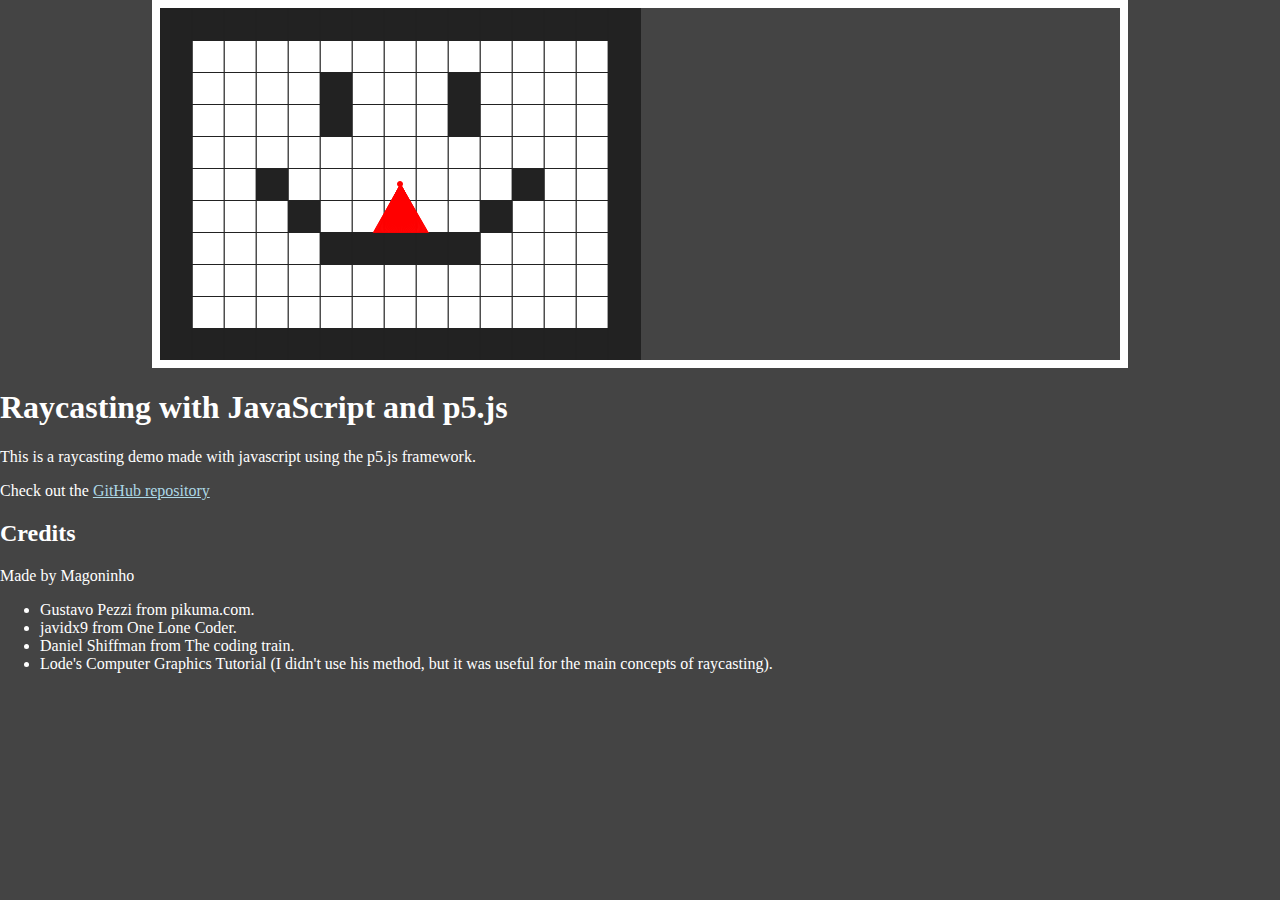
==== index.html @ b24faf34 "2D grid with raycasters" ====
<!doctype html>
<html>
    <head>
		<meta name="google-site-verification" content="xfx4ICrx1BhQKntCsfSkTmncyJkqD1NlJJvGA57__BA" />
		<meta name="yandex-verification" content="d76cc6a382ca7416" />
        <script src="p5.js"></script>
        <script src="raycast.js"></script>
        <!-- <script src="canvas.js"></script> -->
        <link rel="stylesheet" href="styles.css"/>


    </head>
    <body>
    	<div id="gameWindow">
    	</div>
    	<h1>Raycasting with JavaScript and p5.js</h1>
    	<p>
    		This is a raycasting demo made with javascript using the p5.js framework.
    	</p>
    	<p>Check out the <a href="https://github.com/Magoninho/raycasting-js">GitHub repository</a></p>

    	<h2>Credits</h2>
    	<p>Made by Magoninho</p>
    	<ul>
	    	<li>Gustavo Pezzi from pikuma.com.</li>
	    	<li>javidx9 from One Lone Coder.</li>
	    	<li>Daniel Shiffman from The coding train.</li>
	    	<li>Lode's Computer Graphics Tutorial (I didn't use his method, but it was useful for the main concepts of raycasting).</li>
    	</ul>
	    
	    
	    




    </body>
</html>
---- styles.css ----
html, body {
    margin: 0;
    padding: 0;
    background: #444;
    color: white;
}

canvas {
    display: block;
    margin: 0 auto;
    border-style: solid;
    border-width: 8px;
    border-color: #fff;
}

a {
	color: lightblue;
}

a:hover {
	color: orange;
}

td, th {
  border: 1px solid #dddddd;
  text-align: left;
  padding: 8px;
}
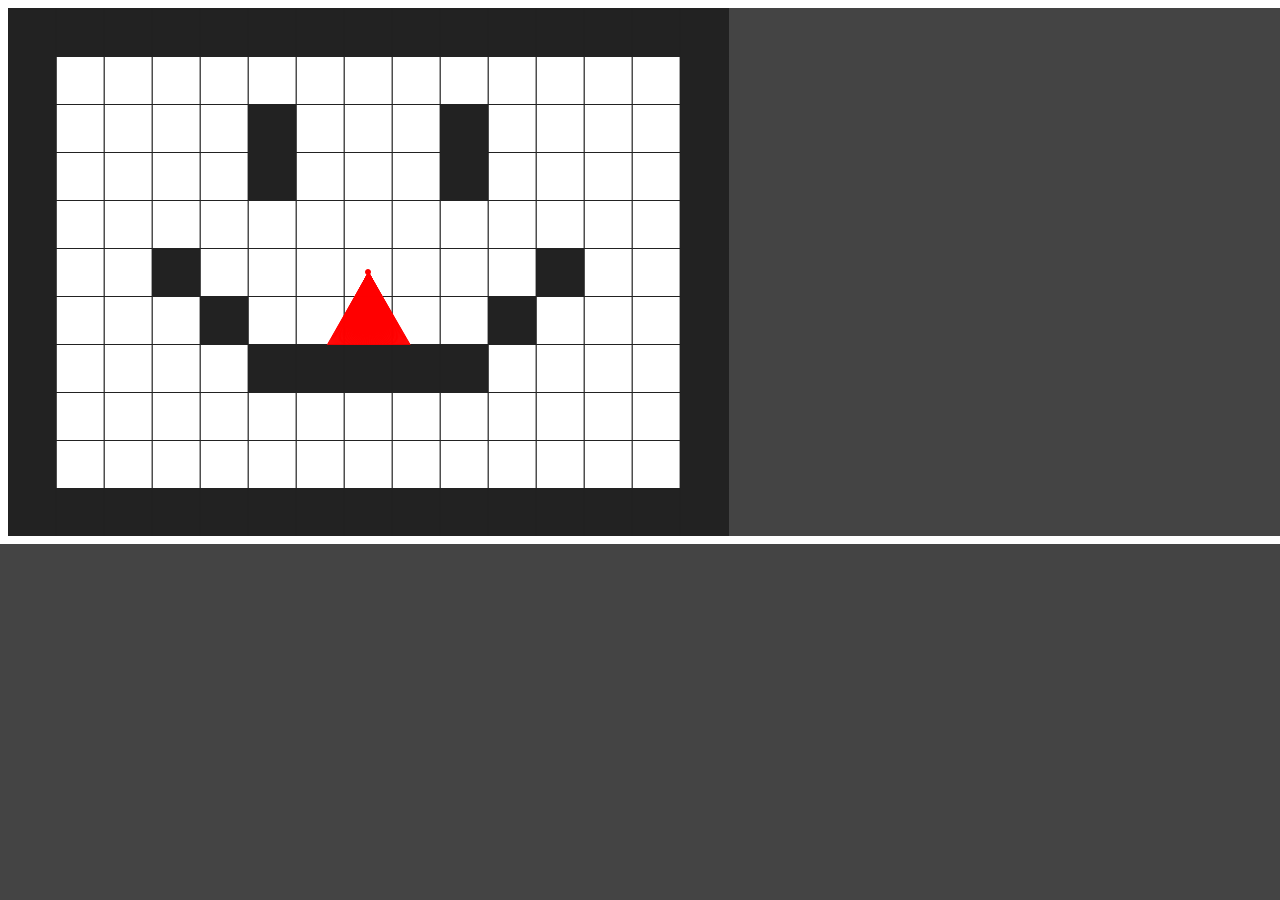
==== commit e51d3a0d: "Bare bones slide #1" ====
--- a/index.html
+++ b/index.html
@@ -13,26 +13,5 @@
     <body>
     	<div id="gameWindow">
     	</div>
-    	<h1>Raycasting with JavaScript and p5.js</h1>
-    	<p>
-    		This is a raycasting demo made with javascript using the p5.js framework.
-    	</p>
-    	<p>Check out the <a href="https://github.com/Magoninho/raycasting-js">GitHub repository</a></p>
-
-    	<h2>Credits</h2>
-    	<p>Made by Magoninho</p>
-    	<ul>
-	    	<li>Gustavo Pezzi from pikuma.com.</li>
-	    	<li>javidx9 from One Lone Coder.</li>
-	    	<li>Daniel Shiffman from The coding train.</li>
-	    	<li>Lode's Computer Graphics Tutorial (I didn't use his method, but it was useful for the main concepts of raycasting).</li>
-    	</ul>
-	    
-	    
-	    
-
-
-
-
     </body>
 </html>
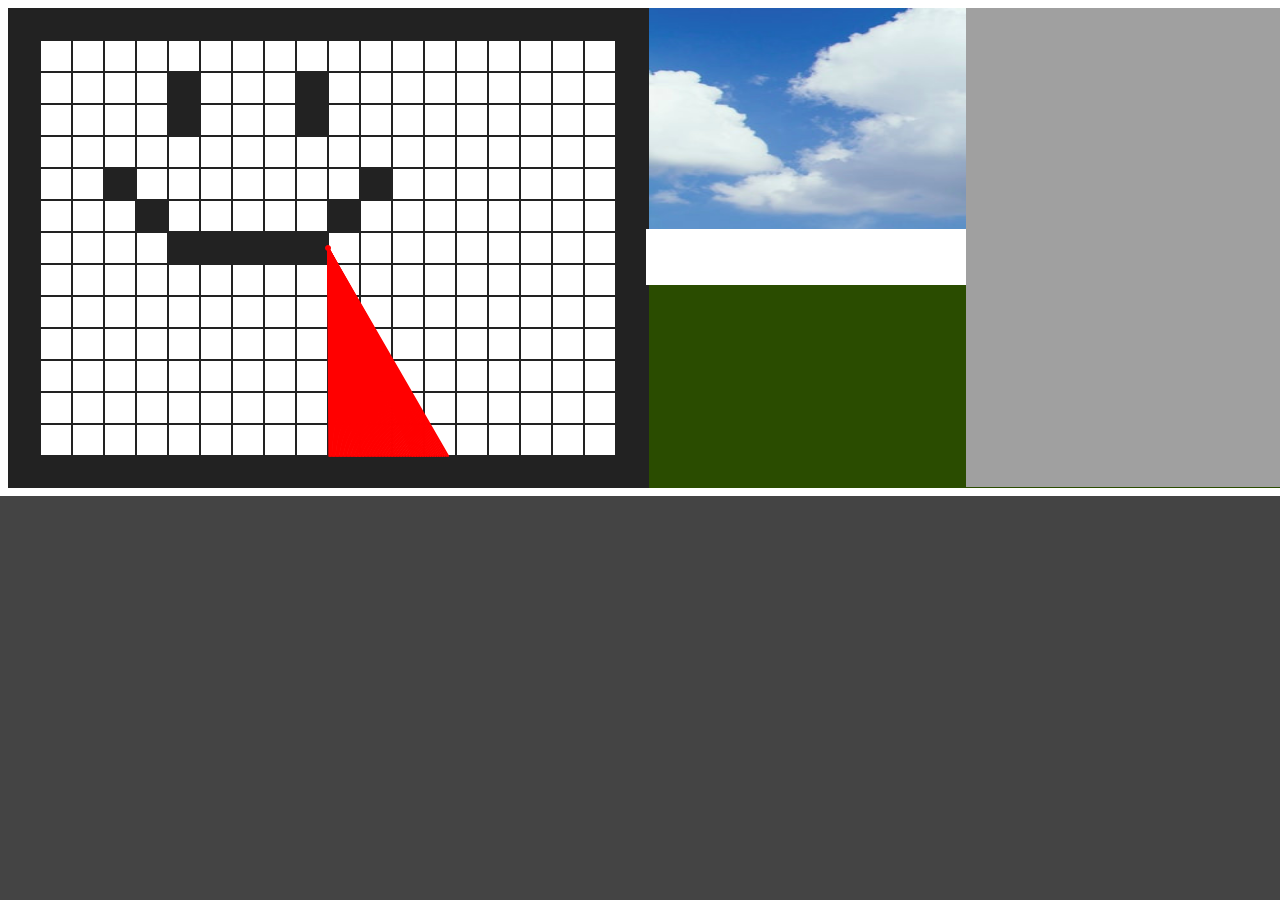
==== commit af38202a: "Expanded grid on textures" ====
--- a/index.html
+++ b/index.html
@@ -4,7 +4,7 @@
 		<meta name="google-site-verification" content="xfx4ICrx1BhQKntCsfSkTmncyJkqD1NlJJvGA57__BA" />
 		<meta name="yandex-verification" content="d76cc6a382ca7416" />
         <script src="p5.js"></script>
-        <script src="raycast.js"></script>
+        <script src="raycast-texture.js"></script>
         <!-- <script src="canvas.js"></script> -->
         <link rel="stylesheet" href="styles.css"/>
 
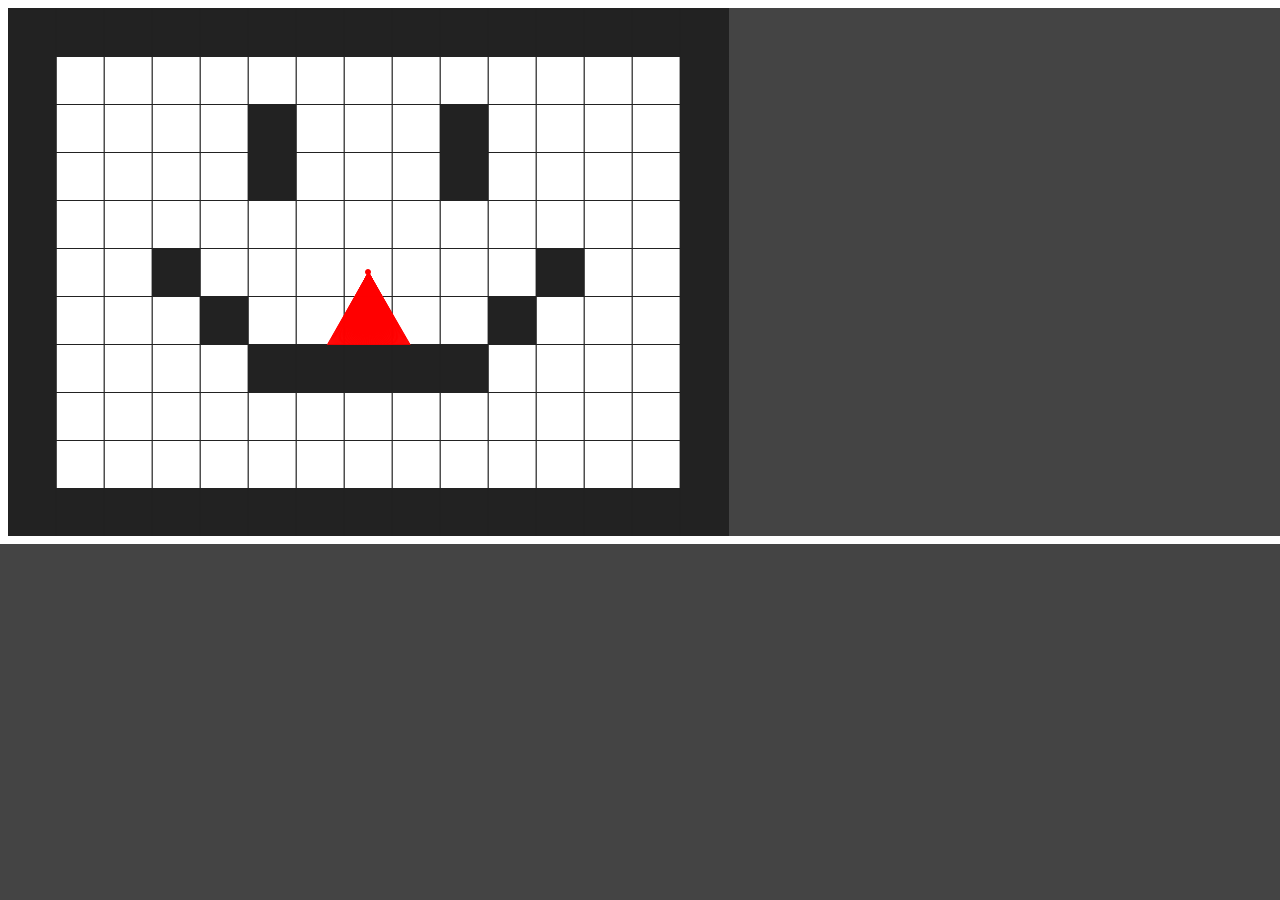
==== commit 4bc44438: "no walls on html" ====
--- a/index.html
+++ b/index.html
@@ -4,7 +4,7 @@
 		<meta name="google-site-verification" content="xfx4ICrx1BhQKntCsfSkTmncyJkqD1NlJJvGA57__BA" />
 		<meta name="yandex-verification" content="d76cc6a382ca7416" />
         <script src="p5.js"></script>
-        <script src="raycast-texture.js"></script>
+        <script src="raycast-no-walls.js"></script>
         <!-- <script src="canvas.js"></script> -->
         <link rel="stylesheet" href="styles.css"/>
 
